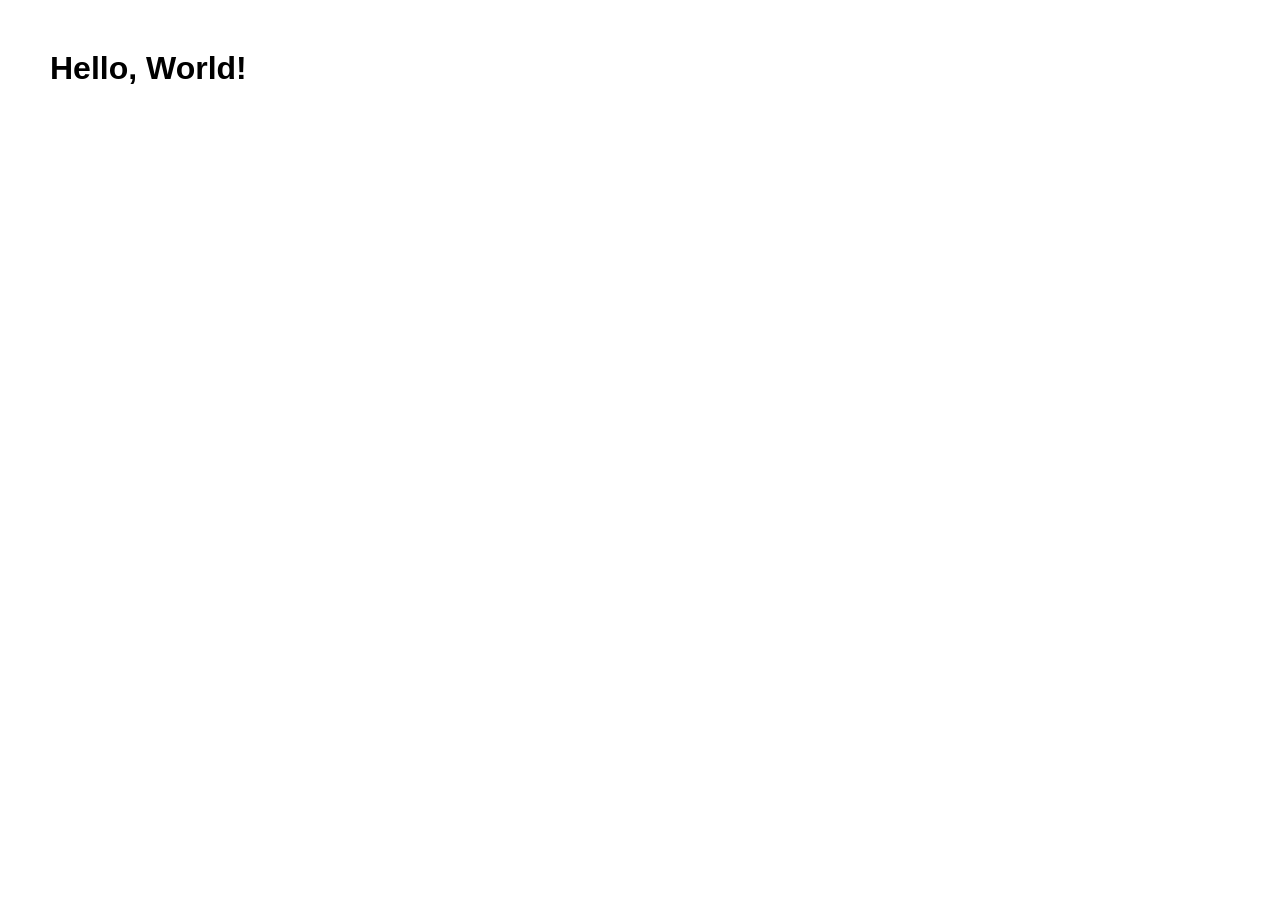
==== index.html @ 54447c31 "Hello, world!" ====
<html>
  <head>
    <title>Hello, World!</title>
    <style>
      body {
        font-family:
          "Hiragino Kaku Gothic ProN", "Hiragino Sans", "Helvetica Neue", Arial,
          "Noto Sans JP", sans-serif;
        margin: 50px;
      }
    </style>
  </head>
  <body>
    <h1>Hello, World!</h1>
  </body>
</html>
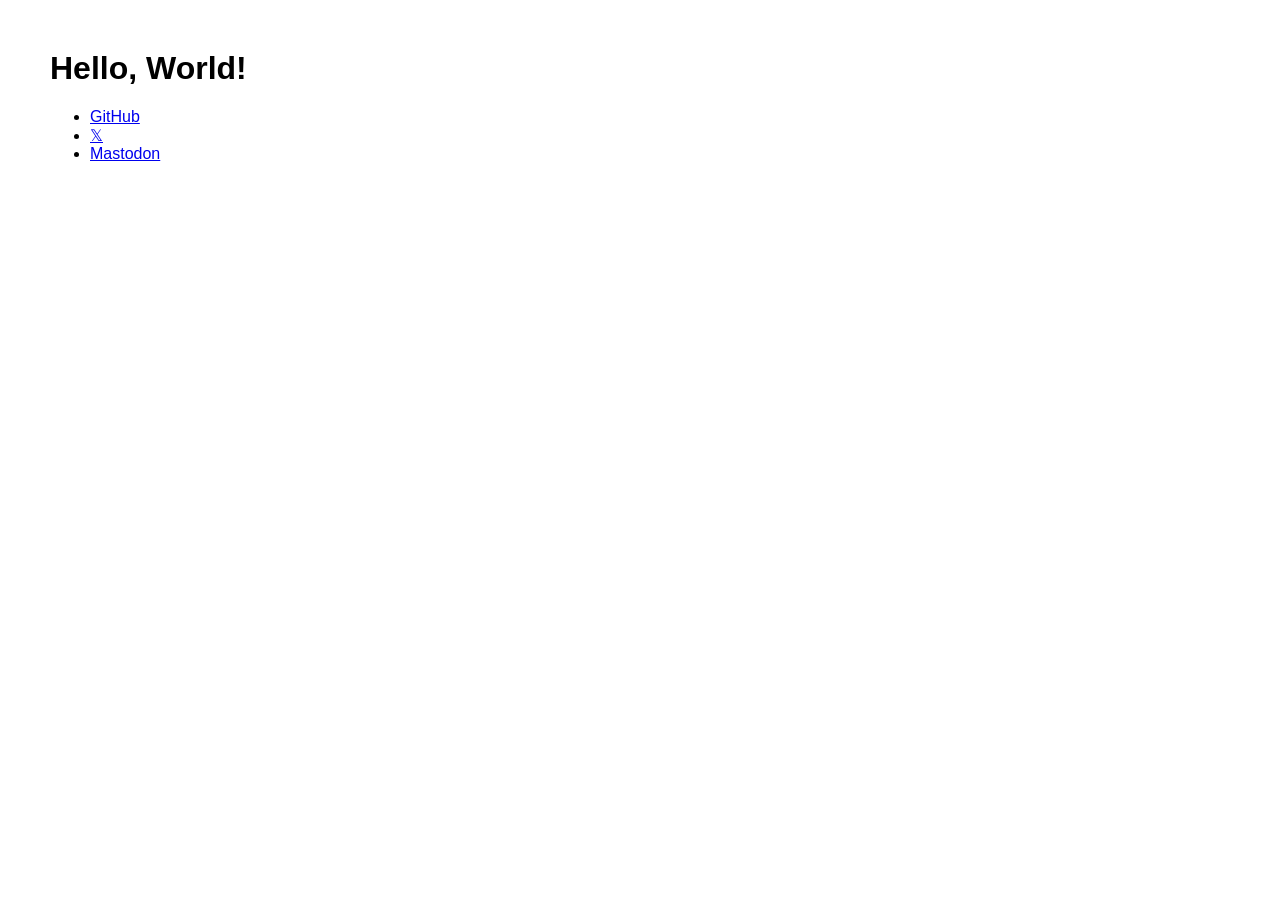
==== commit aebd1c8b: "Add links" ====
--- a/index.html
+++ b/index.html
@@ -12,5 +12,16 @@
   </head>
   <body>
     <h1>Hello, World!</h1>
+    <ul>
+      <li>
+        <a href="https://github.com/crakaC">GitHub</a>
+      </li>
+      <li>
+        <a href="https://x.com/crakaC">𝕏</a>
+      </li>
+      <li>
+        <a rel="me" href="https://fedibird.com/@crakaC">Mastodon</a>
+      </li>
+    </ul>
   </body>
 </html>
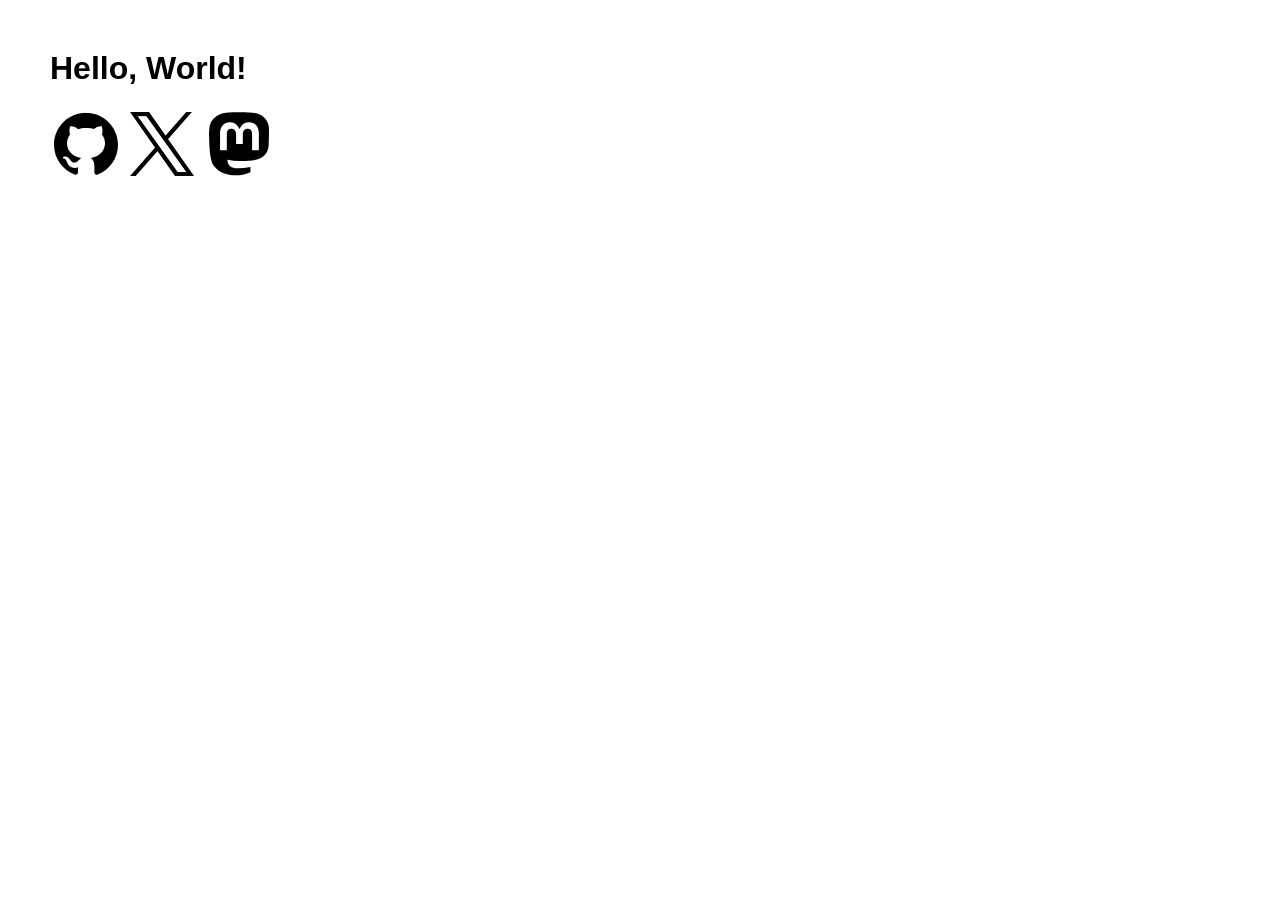
==== commit e59f07af: "Add logo" ====
--- a/index.html
+++ b/index.html
@@ -8,20 +8,26 @@
           "Noto Sans JP", sans-serif;
         margin: 50px;
       }
+      .icon {
+        width: 64px;
+        height: 64px;
+        margin: 4px;
+      }
+      a {
+        text-decoration: none;
+      }
     </style>
   </head>
   <body>
     <h1>Hello, World!</h1>
-    <ul>
-      <li>
-        <a href="https://github.com/crakaC">GitHub</a>
-      </li>
-      <li>
-        <a href="https://x.com/crakaC">𝕏</a>
-      </li>
-      <li>
-        <a rel="me" href="https://fedibird.com/@crakaC">Mastodon</a>
-      </li>
-    </ul>
+    <a href="https://github.com/crakaC" alt="GitHub">
+      <img src="images/github.svg" class="icon" />
+    </a>
+    <a href="https://x.com/crakaC" alt="X">
+      <img src="images/x.png" class="icon" />
+    </a>
+    <a rel="me" href="https://fedibird.com/@crakaC" alt="Mastodon">
+      <img src="images/mastodon.svg" class="icon" />
+    </a>
   </body>
 </html>
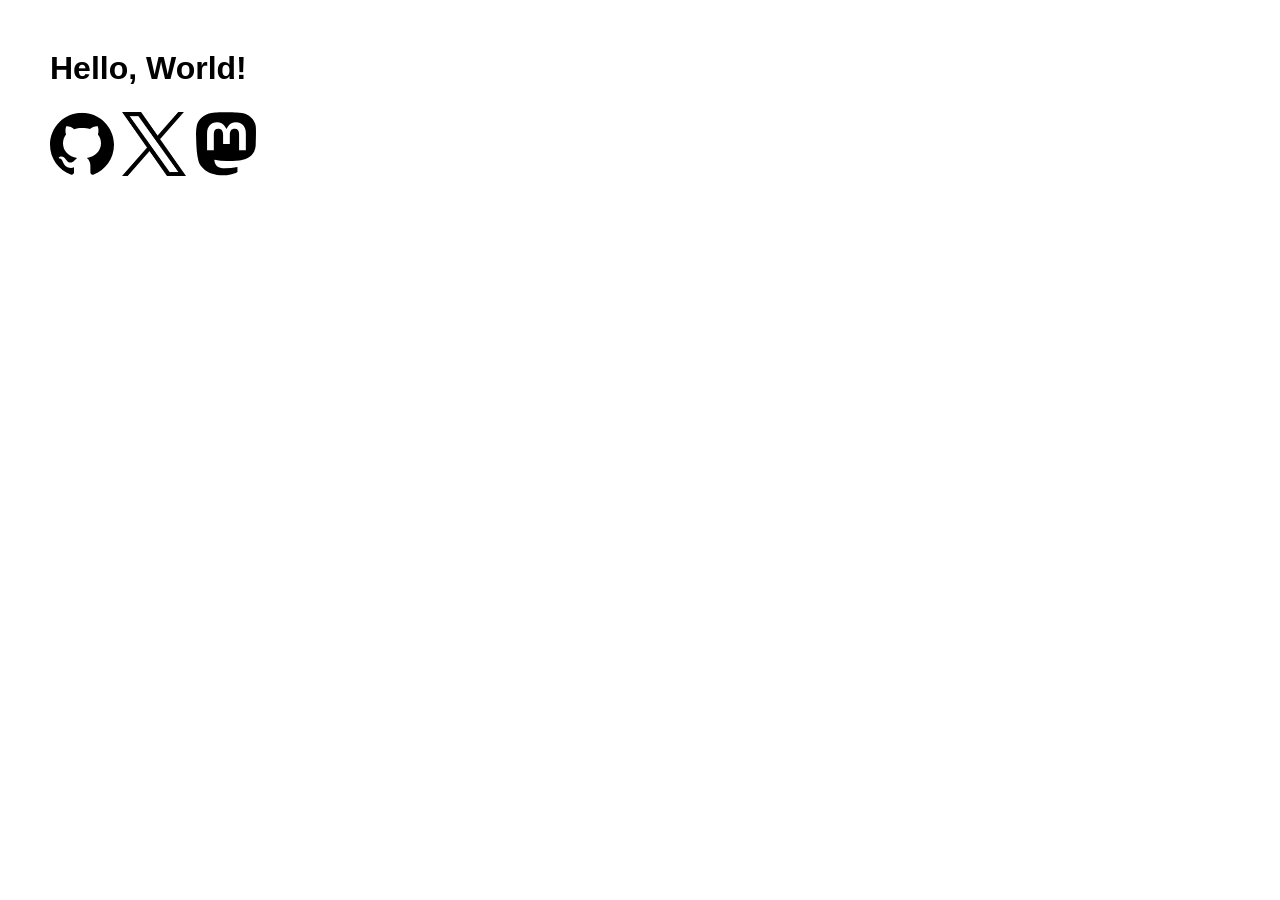
==== commit 9c1d993f: "Chore css" ====
--- a/index.html
+++ b/index.html
@@ -1,33 +1,20 @@
 <html>
   <head>
     <title>Hello, World!</title>
-    <style>
-      body {
-        font-family:
-          "Hiragino Kaku Gothic ProN", "Hiragino Sans", "Helvetica Neue", Arial,
-          "Noto Sans JP", sans-serif;
-        margin: 50px;
-      }
-      .icon {
-        width: 64px;
-        height: 64px;
-        margin: 4px;
-      }
-      a {
-        text-decoration: none;
-      }
-    </style>
+    <link rel="stylesheet" href="css/style.css" />
   </head>
   <body>
     <h1>Hello, World!</h1>
-    <a href="https://github.com/crakaC" alt="GitHub">
-      <img src="images/github.svg" class="icon" />
-    </a>
-    <a href="https://x.com/crakaC" alt="X">
-      <img src="images/x.png" class="icon" />
-    </a>
-    <a rel="me" href="https://fedibird.com/@crakaC" alt="Mastodon">
-      <img src="images/mastodon.svg" class="icon" />
-    </a>
+    <div class="links">
+      <a href="https://github.com/crakaC" alt="GitHub">
+        <img src="images/github.svg" class="icon" />
+      </a>
+      <a href="https://x.com/crakaC" alt="X">
+        <img src="images/x.png" class="icon" />
+      </a>
+      <a rel="me" href="https://fedibird.com/@crakaC" alt="Mastodon">
+        <img src="images/mastodon.svg" class="icon" />
+      </a>
+    </div>
   </body>
 </html>
--- a/css/style.css
+++ b/css/style.css
@@ -0,0 +1,31 @@
+body {
+  font-family:
+    "Hiragino Kaku Gothic ProN", "Hiragino Sans", "Helvetica Neue", Arial,
+    "Noto Sans JP", sans-serif;
+  margin: 50px;
+}
+
+.icon {
+  width: 64px;
+  height: 64px;
+  margin: 4px;
+  display: block;
+}
+
+.links a:first-child .icon {
+  margin-left: 0;
+}
+
+.links a:last-child .icon {
+  margin-right: 0;
+}
+
+.links {
+  font-size: 0;
+}
+
+.links a {
+  text-decoration: none;
+  display: inline-block;
+  font-size: initial;
+}
